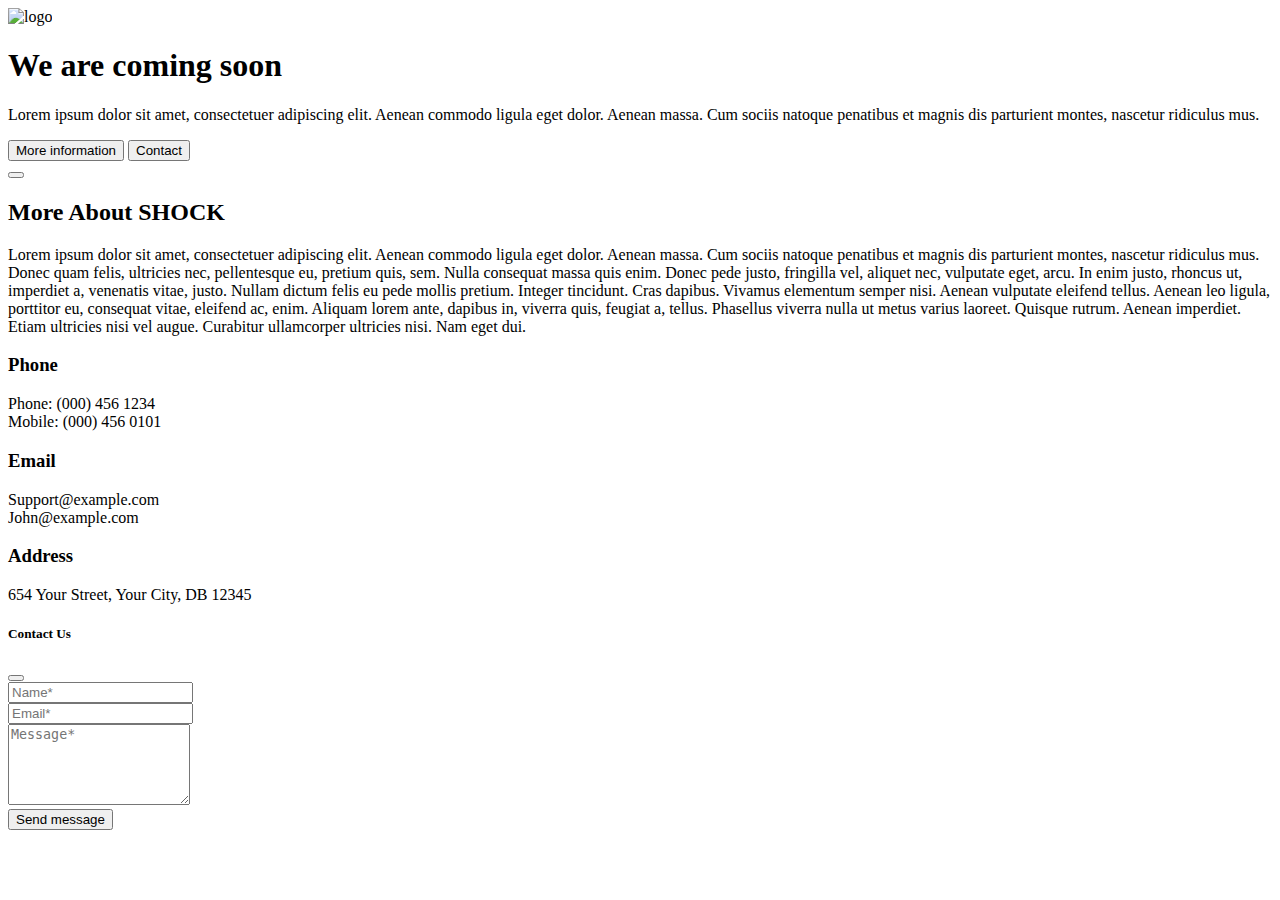
==== other_index/index-bubbles.html @ 32009e1a "Initial commit" ====
<!DOCTYPE html>
<html lang="en">

	<head>
		
		<meta charset="utf-8">
    	<meta http-equiv="X-UA-Compatible" content="IE=edge">
    	<meta name="viewport" content="width=device-width, initial-scale=1.0">
		<meta name="author" content="ThemeGap">
    	<meta name="description" content="Shock - Coming Soon Template">
    	<meta name="keywords" content="html, one page, bootstrap, creative, countdown, clean, coming, soon">

		<title>Shock</title>

		<!-- Bootstrap CSS -->
		<link href="css/bootstrap.min.css" rel="stylesheet">
		<!-- Custom CSS -->
		<link href="css/style.css" rel="stylesheet">
		<link href="css/responsive.css" rel="stylesheet">
    	<!-- Google fonts -->
		<link href="https://fonts.googleapis.com/css?family=Work+Sans" rel="stylesheet">
		<!-- Favicon -->
		<link rel="shortcut icon" href="images/favicon.png">
		
	</head>
	
	<body class="bubbles-bg">
		
		<div id="bubbleContainer">
  			<div class="bubble"></div>
		</div>
		
		<!-- Page loader -->
		<div class="page-loader">
			<div class="loader-img"></div>
		</div>
		
		<!-- Overlay -->
		<div class="overlay"></div>
		
		<!-- Main content area -->
		<div class="main">
			<!-- Header area -->
			<header class="page-header">
				<div class="container">
					<div class="row">
						<!-- Logo -->
						<div class="page-logo col-sm-12">
							<img src="images/logo.png" alt="logo" class="logo">
						</div>
					</div>
				</div>
			</header>
			
			<!-- Content area -->
			<div class="countdown-content">
				<div class="container">
					<div class="row">
						<!-- Title and text -->
						<div class="countdown-text col-sm-12">
							<h1>We are <span>coming</span> soon</h1>
							<p>Lorem ipsum dolor sit amet, consectetuer adipiscing elit. Aenean commodo ligula eget dolor. Aenean massa. Cum sociis natoque penatibus et magnis dis parturient montes, nascetur ridiculus mus.</p>
						</div>
					</div>
					<div class="row">
						<!-- Countdown -->
						<div class="countdown col-sm-12">
							<div class="time">
								<div id="count">
    								<div id="dayTimer">
										<span class="days"></span>
        								<div class="count-title" id="day_title"></div>
									</div>
    								<div id="hourTimer">
										<span class="hours"></span>
        								<div class="count-title" id="hour_title"></div>
									</div>
    								<div id="minuteTimer">
										<span class="minutes"></span>
        								<div class="count-title" id="minute_title"></div>
									</div>
    								<div id="secondTimer">
										<span class="seconds"></span>
        								<div class="count-title" id="second_title"></div>
									</div>
								</div>
							</div>
						</div>
					</div>
					<div class="row">
						<!-- Buttons -->
						<div class="buttons col-sm-12">
							<button class="custom-btn toggle-more" type="button" data-toggle="modal" data-target="#moreModal">More information</button>
							<button class="custom-btn" type="button" data-toggle="modal" data-target="#contactModal">Contact</button>
						</div>
					</div>
					<div class="row">
						<!-- Social media -->
						<div class="social-media col-sm-12">
							<a href="#"><i class="fab fa-twitter"></i></a>
							<a href="#"><i class="fab fa-facebook-f"></i></a>
							<a href="#"><i class="fab fa-google-plus"></i></a>
							<a href="#"><i class="fab fa-instagram"></i></a>
							<a href="#"><i class="fab fa-linkedin"></i></a>
						</div>
					</div>
				</div>
			</div>
		</div>

		<!-- More modal area -->
		<div id="moreModal" class="modal fade" data-backdrop="static">
			<div class="modal-dialog" role="document">
    			<div class="modal-content">
					<div class="container-fluid">
    					<div class="row">
							<button type="button" class="close toggle-more" data-dismiss="modal" aria-label="Close">
          						<span aria-hidden="true"><i class="far fa-window-close"></i></span>
        					</button>
								<div class="modal-top col-sm-12">
									<h2>More About SHOCK</h2>
									<p>Lorem ipsum dolor sit amet, consectetuer adipiscing elit. Aenean commodo ligula eget dolor. Aenean massa. Cum sociis natoque penatibus et magnis dis parturient montes, nascetur ridiculus mus. Donec quam felis, ultricies nec, pellentesque eu, pretium quis, sem. Nulla consequat massa quis enim. Donec pede justo, fringilla vel, aliquet nec, vulputate eget, arcu. In enim justo, rhoncus ut, imperdiet a, venenatis vitae, justo. Nullam dictum felis eu pede mollis pretium. Integer tincidunt. Cras dapibus. Vivamus elementum semper nisi. Aenean vulputate eleifend tellus. Aenean leo ligula, porttitor eu, consequat vitae, eleifend ac, enim. Aliquam lorem ante, dapibus in, viverra quis, feugiat a, tellus. Phasellus viverra nulla ut metus varius laoreet. Quisque rutrum. Aenean imperdiet. Etiam ultricies nisi vel augue. Curabitur ullamcorper ultricies nisi. Nam eget dui.</p>
								</div>
						</div>
						<div class="row">
							<div class="info-item col-sm-4">
								<h3><i class="fas fa-phone"></i>Phone</h3>
									<p>Phone: (000) 456 1234
									<br>
									Mobile: (000) 456 0101
									</p>
							</div>
							<div class="info-item col-sm-4">
								<h3><i class="fas fa-envelope"></i>Email</h3>
									<p>Support@example.com
									<br>
									John@example.com
									</p>
							</div>
							<div class="info-item col-sm-4">
								<h3><i class="fas fa-map-marker-alt"></i>Address</h3>
									<p>654 Your Street, Your City, DB 12345
									</p>
							</div>
						</div>
					</div>
				</div>
			</div>
		</div>

		<!-- Contact modal area -->
		<div id="contactModal" class="modal fade">
			<div class="modal-dialog" role="document">
    			<div class="modal-content">
					<div class="container-fluid">
						<div class="modal-header">
        					<h5 class="modal-title">Contact Us</h5>
        					<button type="button" class="close" data-dismiss="modal" aria-label="Close">
          						<span aria-hidden="true"><i class="far fa-window-close"></i></span>
        					</button>
      					</div>
    					<form id="contactform" action="contact.php" method="post">
							<div class="row">
								<div class="col-md-6">
									<div class="form-group"> 
										<input type="text" class="form-control" name="name" placeholder="Name*" required> 
									</div>
								</div>
								<div class="col-md-6">
									<div class="form-group">
										<input type="email" class="form-control" name="email" placeholder="Email*" required> 
									</div>
								</div>
								<div class="col-md-12">
									<div class="form-group"> 
										<textarea class="form-control" name="message" placeholder="Message*" rows="5" required></textarea>
									</div>
									<div class="btn-contain">
										<button type="submit" class="contact-btn">Send message</button>
									</div>
								</div>
								<div class="col-md-12">
									<p class="success" style="display:none;">Thank you! We will be in touch with you soon.</p>
									<p class="error" style="display:none;">Oops! Something went wrong, please try again.</p>
								</div>
							</div>
						</form>
					</div>
				</div>
			</div>
		</div>
		
		<!-- javascript-files -->
		<script src="js/jquery.min.js"></script>
		<script src="js/fontawesome-all.min.js"></script>
		<script src="js/bootstrap.min.js"></script>
		<script src="js/bubbles.js"></script>
		<script src="js/countdown.js"></script>
		<script src="js/contact.js"></script>
		<script src="js/main.js"></script>
		
	</body>
</html>
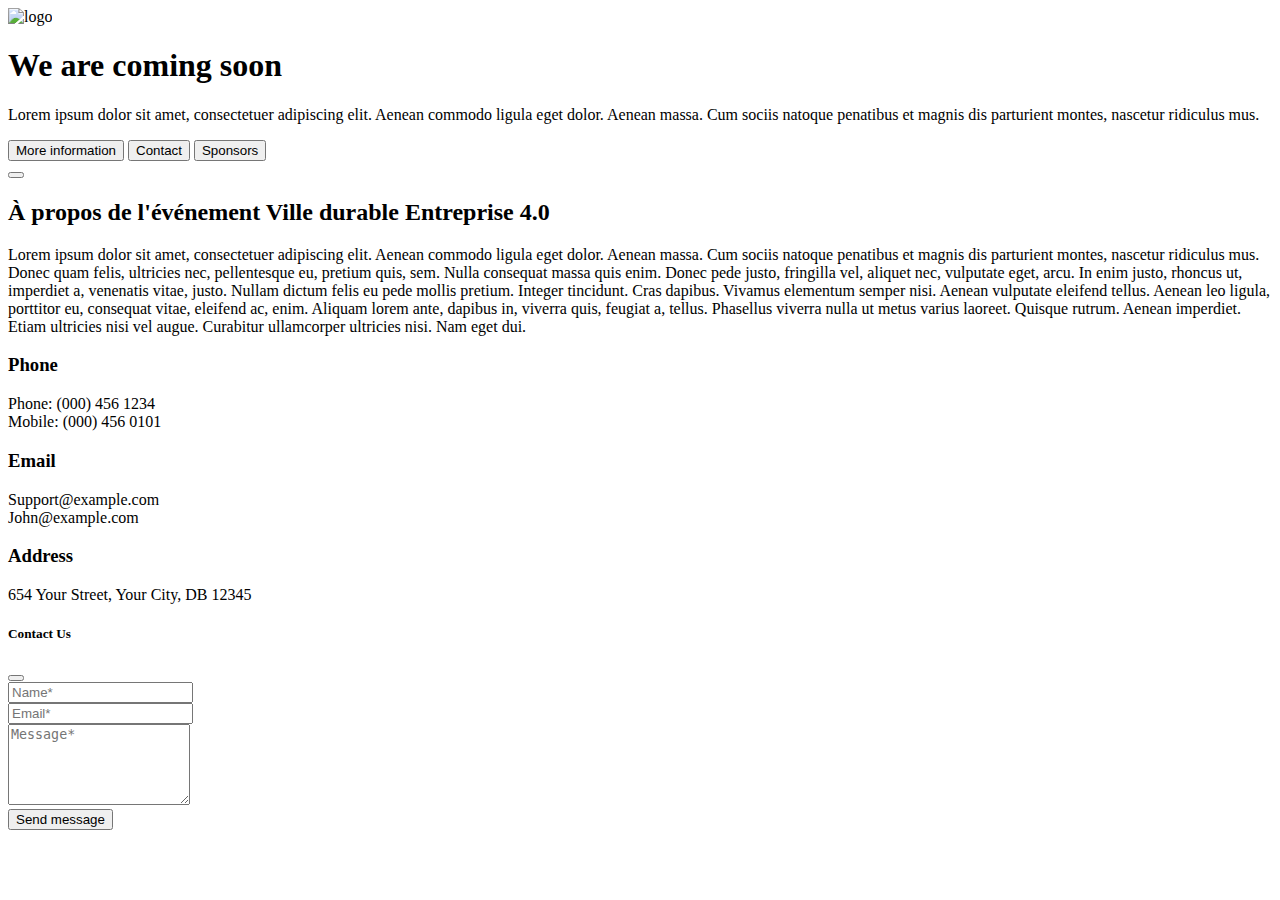
==== commit 25e4aaed: "add_pop_up_sponsors" ====
--- a/other_index/index-bubbles.html
+++ b/other_index/index-bubbles.html
@@ -92,6 +92,15 @@
 						<div class="buttons col-sm-12">
 							<button class="custom-btn toggle-more" type="button" data-toggle="modal" data-target="#moreModal">More information</button>
 							<button class="custom-btn" type="button" data-toggle="modal" data-target="#contactModal">Contact</button>
+							
+							
+							<!-- Modifications Nour-->
+							<button class="custom-btn toggle-more" type="button" onclick="javascript:viewImage('image');" data-toggle="modal" data-target="#moresponsors">Sponsors</button>
+
+
+
+
+
 						</div>
 					</div>
 					<div class="row">
@@ -114,11 +123,12 @@
     			<div class="modal-content">
 					<div class="container-fluid">
     					<div class="row">
+							<!-- ICON "croix" -->
 							<button type="button" class="close toggle-more" data-dismiss="modal" aria-label="Close">
           						<span aria-hidden="true"><i class="far fa-window-close"></i></span>
         					</button>
 								<div class="modal-top col-sm-12">
-									<h2>More About SHOCK</h2>
+									<h2>À propos de l'événement Ville durable Entreprise 4.0</h2>
 									<p>Lorem ipsum dolor sit amet, consectetuer adipiscing elit. Aenean commodo ligula eget dolor. Aenean massa. Cum sociis natoque penatibus et magnis dis parturient montes, nascetur ridiculus mus. Donec quam felis, ultricies nec, pellentesque eu, pretium quis, sem. Nulla consequat massa quis enim. Donec pede justo, fringilla vel, aliquet nec, vulputate eget, arcu. In enim justo, rhoncus ut, imperdiet a, venenatis vitae, justo. Nullam dictum felis eu pede mollis pretium. Integer tincidunt. Cras dapibus. Vivamus elementum semper nisi. Aenean vulputate eleifend tellus. Aenean leo ligula, porttitor eu, consequat vitae, eleifend ac, enim. Aliquam lorem ante, dapibus in, viverra quis, feugiat a, tellus. Phasellus viverra nulla ut metus varius laoreet. Quisque rutrum. Aenean imperdiet. Etiam ultricies nisi vel augue. Curabitur ullamcorper ultricies nisi. Nam eget dui.</p>
 								</div>
 						</div>
@@ -155,6 +165,7 @@
 					<div class="container-fluid">
 						<div class="modal-header">
         					<h5 class="modal-title">Contact Us</h5>
+							<!-- ICON "croix" -->
         					<button type="button" class="close" data-dismiss="modal" aria-label="Close">
           						<span aria-hidden="true"><i class="far fa-window-close"></i></span>
         					</button>
@@ -190,6 +201,19 @@
 			</div>
 		</div>
 		
+		<!-- Modifications Nour-->
+		<!-- class="modal fade" : adds a transition effect which fades the modal in and out -->
+		<div id="moresponsors" class="modal fade" data-backdrop="static">
+			<script type="text/javascript">
+				function viewImage(id) {
+					document.getElementById(id).innerHTML="<img src='images/sponsor.jpg'>";
+				}
+			</script>
+	 
+			<!-- <div id="bouton" onclick="javascript:viewImage('image');"> Afficher l'image  </div>
+			<div id="image"></div> -->
+
+
 		<!-- javascript-files -->
 		<script src="js/jquery.min.js"></script>
 		<script src="js/fontawesome-all.min.js"></script>
